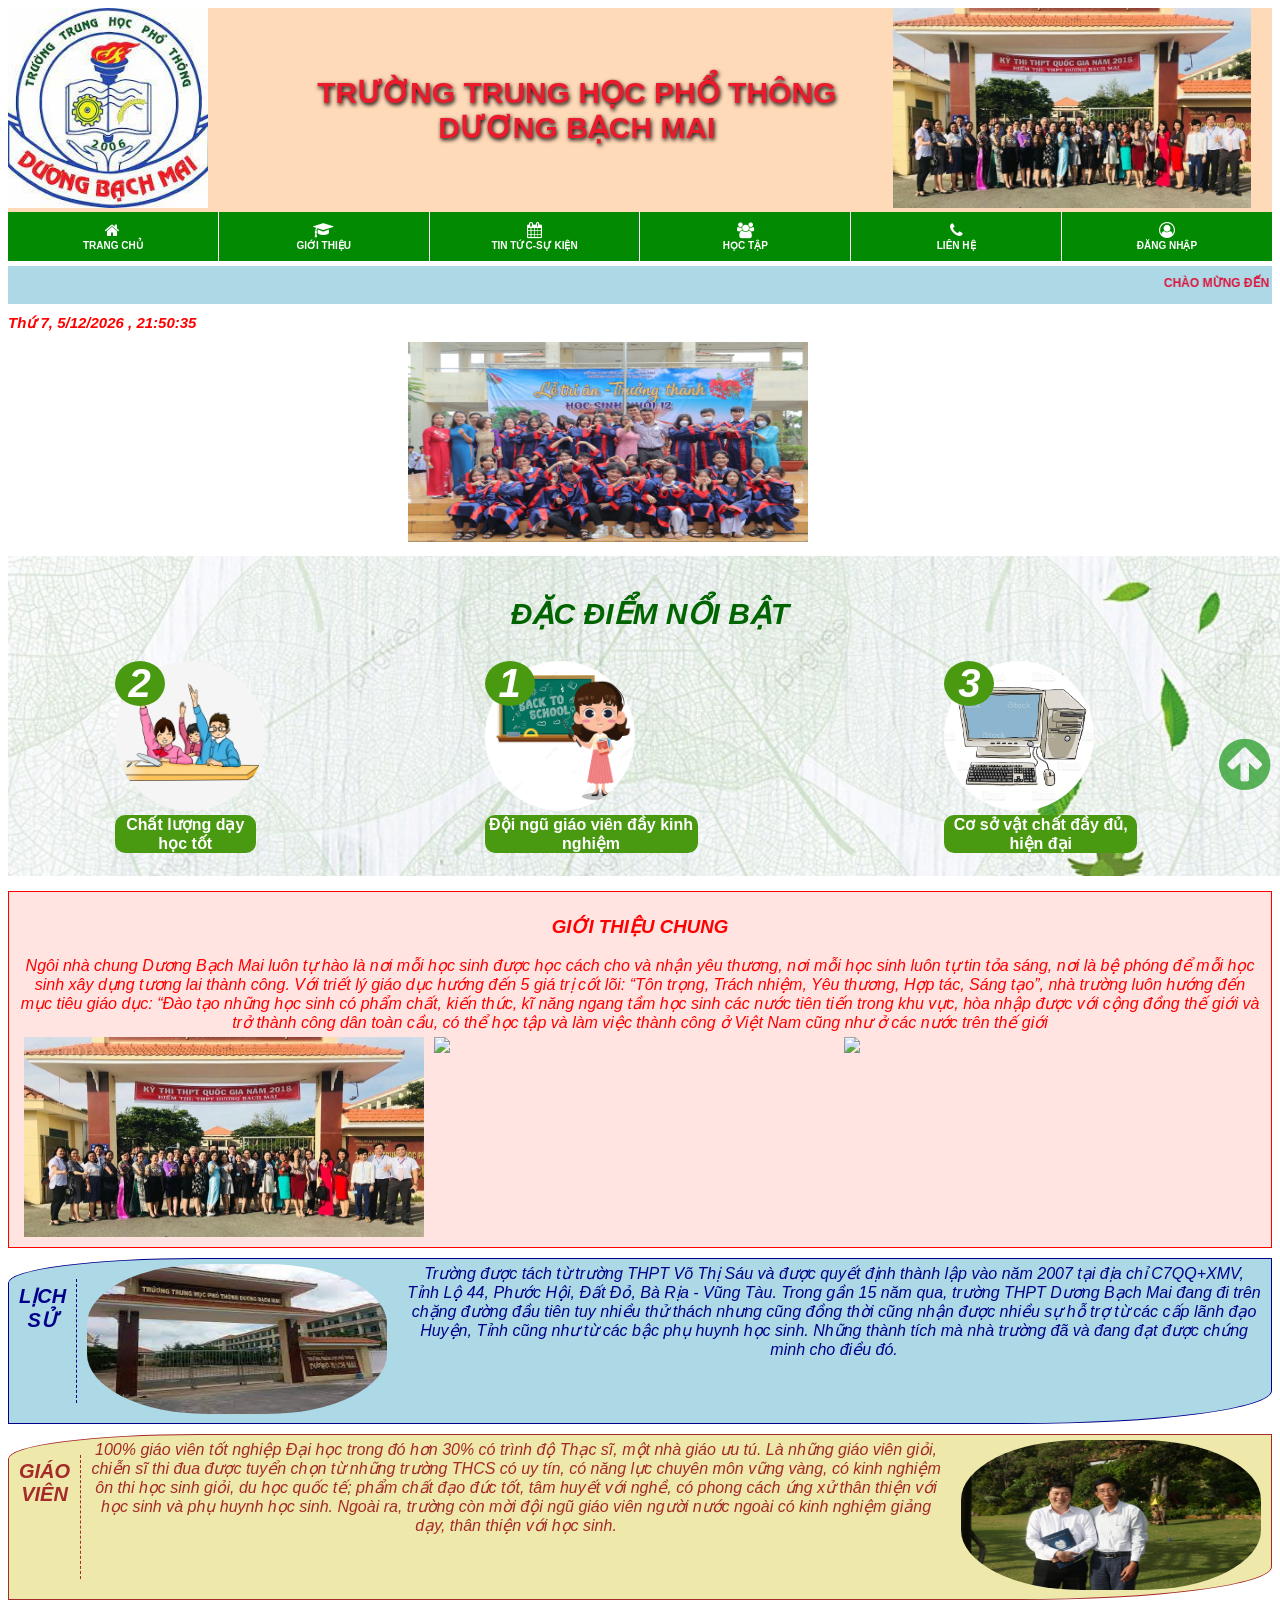
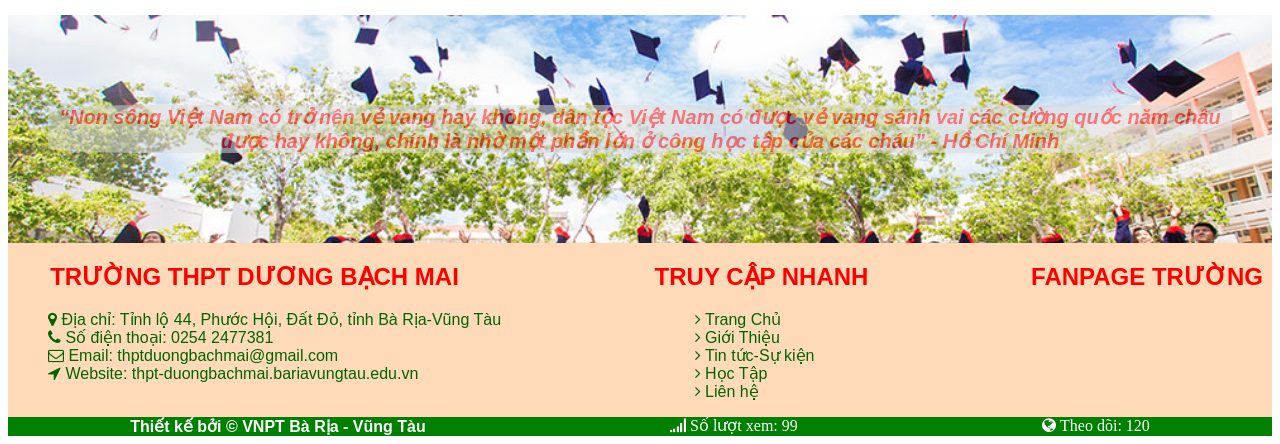
==== index.html @ 9c77b474 "gioithieu" ====
<!DOCTYPE html>
<html lang="en">
<head>
    <meta charset="UTF-8">
    <meta http-equiv="X-UA-Compatible" content="IE=edge">
    <meta name="viewport" content="width=device-width, initial-scale=1.0">
    <title>Giới thiệu - Trường THPT Dương Bạch Mai</title>
    <link rel="stylesheet" href="CSS/THPT_Gioithieu.css"/>
    <link href="Pictures/logo.jpeg" rel="shortcut icon" />
    <link rel="stylesheet" href="https://cdnjs.cloudflare.com/ajax/libs/font-awesome/4.7.0/css/font-awesome.min.css"/>
    <script src="https://cdnjs.cloudflare.com/ajax/libs/jquery/3.6.0/jquery.min.js"></script>
    <!--<script src="JS/jquery-3.6.0.min.js"></script>-->
    <script src="JS/THPT.js"></script>
</head>

<body>
        <div class="toTop">
            <div><i class="fa fa-arrow-circle-up"></i></div>
        </div>
    <header>
        <div class="container">
            <div class="logo"><img src="Pictures/logo.jpeg"/></div>
            <div class="tieude"><h1>TRƯỜNG TRUNG HỌC PHỔ THÔNG DƯƠNG BẠCH MAI</h1></div> 
            <div class="hinh"><img src="Pictures/hinh.jpeg"/></div>
        </div>
    </header>

    <nav>
        <ul class="menu">
            <li><a href="#">
                    <i class="fa fa-home"></i>
                    <span>TRANG CHỦ</span>
                </a>
             </li>

             <li class="sub">
                <a href="#gioithieu">
                    <i class="fa fa-mortar-board"></i>
                    <span>GIỚI THIỆU</span>
                </a>
                <ul class="menu subcontent">
                    <li><a href="#gioithieu">Giới thiệu chung</a></li>
                    <li><a href="#lichsu">Lịch sử</a></li>
                    <li><a href="#giaovien">Đội ngũ giáo viên</a></li>
                </ul>
             </li>

             <li class="sub">
                <a href="#">
                    <i class="fa fa-calendar"></i>
                    <span>TIN TỨC-SỰ KIỆN</span>
                </a>
                <ul class="menu subcontent">
                    <li><a href="#">Điểm chuẩn đại học</a></li>
                    <li><a href="#">Tuyển sinh lớp 10</a></li>
                    <li><a href="#">Cuộc thi</a></li>
                    <li class="sub"><a href="#">Khác</a></li>
                </ul>
             </li>
            
             <li class="sub">
                 <a href="#">
                    <i class="fa fa-group"></i>
                <span>HỌC TẬP</span>
                </a>
                <ul class="menu subcontent">
                    <li><a href="#">Thời khóa biểu lớp</a></li>
                    <li><a href="#">Tài liệu học tập</a></li>
                    <li><a href="#">Câu chuyện học đường</a></li>
                    <!--<li><a href="#khac">Khác</a></li>-->
                </ul>
             </li>

             <li><a href="#">
                <i class="fa fa-phone"></i>
                <span>LIÊN HỆ</span>
                </a>
             </li>

             <li><a href="#">
                <i class="fa fa-user-circle-o"></i>
                <span>ĐĂNG NHẬP</span>
                </a>
             </li>
        </ul>
</nav>

<article>
    <div class="act">
        <marquee direction="left"><h1>Chào mừng đến với trang thông tin điện tử trường THPT Dương Bạch Mai</h1></marquee>
    </div> 
    <div id="time" class="Time"></div>
</article>

</body>
    <div class="slideshow">
        <img id="slide" onmouseover="ChuyenAnh()" src="Pictures/hinh.jpeg">
    </div>

<section>
    <section>
        <div class="reviews">
            <h1>Đặc điểm nổi bật</h1>
            <div class="review">
                <div>
                    <div class="xephang">2</div> 
                    <img src="Pictures/study.jpg" alt="dbm"/>
                    <div class="items">Chất lượng dạy học tốt</div>
                </div>

                <div>
                    <div class="xephang">1</div>
                    <img src="Pictures/teacher.jpg" alt="dbm"/>
                    <div class="items">Đội ngũ giáo viên đầy kinh nghiệm</div>
                </div>
               

                <div>
                    <div class="xephang">3</div>
                    <img src="Pictures/computer.jpg" alt="dbm"/>
                    <div class="items">Cơ sở vật chất đầy đủ, hiện đại</div>
                </div>
            </div>
        </div>
    </section>
    
    <section class="gioithieuchung">
        
        <div class="gioithieu">
            <h1 id="gioithieu">GIỚI THIỆU CHUNG</h1>
            <div>Ngôi nhà chung Dương Bạch Mai luôn tự hào là nơi mỗi học sinh được học cách cho và nhận yêu thương, nơi mỗi học sinh luôn tự tin tỏa sáng, nơi là bệ phóng để mỗi học sinh xây dựng tương lai thành công. Với triết lý giáo dục hướng đến 5 giá trị cốt lõi: “Tôn trọng, Trách nhiệm, Yêu thương, Hợp tác, Sáng tạo”, nhà trường luôn hướng đến mục tiêu giáo dục: “Đào tạo những học sinh có phẩm chất, kiến thức, kĩ năng ngang tầm học sinh các nước tiên tiến trong khu vực, hòa nhập được với cộng đồng thế giới và trở thành công dân toàn cầu, có thể học tập và làm việc thành công ở Việt Nam cũng như ở các nước trên thế giới</div>
            <div>
                <img src="Pictures/hinh.jpeg"/>
                <img src="Pictures/gioithieu1.jpg"/>
                <img src="Pictures/school.jpg"/>
            </div>
        </div>
        
        <div class="lichsu">
            <h1 id="lichsu">LỊCH SỬ</h1>
            <div><img src="Pictures/truong.jpeg"/></div>
            <div>Trường được tách từ trường THPT Võ Thị Sáu và được quyết định thành lập vào năm 2007 tại địa chỉ C7QQ+XMV, Tỉnh Lộ 44, Phước Hội, Đất Đỏ, Bà Rịa - Vũng Tàu. Trong gần 15 năm qua, trường THPT Dương Bạch Mai đang đi trên chặng đường đầu tiên tuy nhiều thử thách nhưng cũng đồng thời cũng nhận được nhiều sự hỗ trợ từ các cấp lãnh đạo Huyện, Tỉnh cũng như từ các bậc phụ huynh học sinh. Những thành tích mà nhà trường đã và đang đạt được chứng minh cho điều đó. </div>
        </div>
    
        <div class="giaovien">
            <h1 id="giaovien">GIÁO VIÊN</h1>
            <div>100% giáo viên tốt nghiệp Đại học trong đó hơn 30% có trình độ Thạc sĩ, một nhà giáo ưu tú. Là những giáo viên giỏi, chiễn sĩ thi đua được tuyển chọn từ những trường THCS có uy tín, có năng lực chuyên môn vững vàng, có kinh nghiệm ôn thi học sinh giỏi, du học quốc tế; phẩm chất đạo đức tốt, tâm huyết với nghề, có phong cách ứng xử thân thiện với học sinh và phụ huynh học sinh. Ngoài ra, trường còn mời đội ngũ giáo viên người nước ngoài có kinh nghiệm giảng dạy, thân thiện với học sinh.</div>
            <div><img src="Pictures/giaovien.jpg"/></div>
        </div>
    </section> 

</section>

<footer>
    <div class="caunoi">
        <div class="p"> “Non sông Việt Nam có trở nên vẻ vang hay không, dân tộc Việt Nam có được vẻ vang sánh vai các cường quốc năm châu được hay không, chính là nhờ một phần lớn ở công học tập của các cháu” - Hồ Chí Minh</div>
    </div>

    <div class="foot">
        <div class="foot1">
            <h2>Trường THPT Dương Bạch Mai</h2>
            <ul class="menu1">
                <li><i class="fa fa-map-marker"><span> Địa chỉ: Tỉnh lộ 44, Phước Hội, Đất Đỏ, tỉnh Bà Rịa-Vũng Tàu</span></i></li>
                <li><i class="fa fa-phone"><span> Số điện thoại: 0254 2477381</span></i></li>
                <li><a href="mailto: thptduongbachmai@gmail.com?subject=Phản hồi&body=Trân trọng!"><i class="fa fa-envelope-o"><span> Email: thptduongbachmai@gmail.com</span></i></a></li>
                <li><a href="#"><i class="fa fa-location-arrow"><span> Website: thpt-duongbachmai.bariavungtau.edu.vn</span></i></a></li><!--thay cái này = trang web của mình-->
            </ul>
        </div>

        <div class="foot2">
            <h2> Truy cập nhanh</h2>
            <ul class="menu1">
                <li><a href="#"><i class="fa fa-angle-right"><span> Trang Chủ</span></i></a></li>
                <li><a href="#"><i class="fa fa-angle-right"><span> Giới Thiệu</span> </i></a></li>
                <li><a href="#"><i class="fa fa-angle-right"><span> Tin tức-Sự kiện</span></i></a></li>
                <li><a href="#"><i class="fa fa-angle-right"><span> Học Tập</span> </i></a></li>
                <li><a href="#"><i class="fa fa-angle-right"><span> Liên hệ</span> </i></a></li>
            </ul>
        </div>

        <div class="foot3">
            <h2>FANPAGE TRƯỜNG</h2>
            <div>
                <iframe src="https://www.facebook.com/plugins/page.php?href=https%3A%2F%2Fwww.facebook.com%2F%25C4%2590o%25C3%25A0n-tr%25C6%25B0%25E1%25BB%259Dng-THPT-D%25C6%25B0%25C6%25A1ng-B%25E1%25BA%25A1ch-Mai-%25C4%2590%25E1%25BA%25A5t-%25C4%2590%25E1%25BB%258F-250727749113002&tabs=time&width=200&height=80&small_header=false&adapt_container_width=true&hide_cover=false&show_facepile=true&appId" width="250px" height="100px" style="border:none;overflow:hidden" scrolling="no" frameborder="0" allowfullscreen="true" allow="autoplay; clipboard-write; encrypted-media; picture-in-picture; web-share"></iframe>
            </div>
        </div>
    </div>
    <div class="foot4">
        <ul class="menu2">
            <li>Thiết kế bởi &copy; VNPT Bà Rịa - Vũng Tàu</li>
            <li><i class="fa fa-signal"> Số lượt xem: 99</i></li>
            <li><i class="fa fa-globe"> Theo dõi: 120</i></li>
        </ul>
    </div>
    
</footer>

</body>
</html>
---- CSS/THPT_Gioithieu.css ----
*{
    font-family:Arial, Helvetica, sans-serif;
}

header{
    background-color:peachpuff;
    width:100%;
}

img{
    max-width:400px;
    max-height:200px
}

.logo{
    width:20%;
}
.tieude{
    width:50%;
}
.hinh{
    width:30%;
}

div.container h1{
    font-size:30px;
    color:rgb(235, 27, 44);
    text-shadow:1px 2px 4px black;
    text-align: center;
}

div.container
{
    display: flex;
    align-items: center;
   
}

nav> ul.menu{
    display:flex;
}

nav{
  background-color:rgb(2, 139, 2);
  margin-bottom:5px;
}
ul.menu{
    list-style-type: none;
    align-items: center;
    margin:0;
    padding:0;
}

nav>ul.menu >li{
    text-align: center;
    width:16.6%;
    border-right: 1px solid white;
    position: relative;
}

nav>ul.menu >li:last-child {
  border: none;
}

ul.menu>li>a{
    display:block;
    text-decoration: none;
    color:white;
    padding:10px;  
}

ul.menu>li>a>img{
    width:20px;
}
ul.menu>li>a>span{
    display:block;
    font-weight: bold;
    font-size: 10px;
}

nav>ul.menu>li>a:hover{
    text-decoration: none;
    background-color:rgb(235, 27, 44);
    color:yellow;
}

input[type=text] {
    background-color: white;
    color: black;
    outline:none;
    box-sizing: border-box;
  }

  input[type=text]:focus {
    width: 75%;
  }

/*div> button img{
    width:10px;
   }
*/

.subcontent{
    display: none;
    background-color:rgb(6, 153, 6);
    width:70%;
    z-index: 999;
    font-size:10px ;
    font-weight: bold;
}

.subcontent::after{
     content:" ";
     border-width: 10px;
     border-style:solid;
     border-color: transparent transparent rgb(6, 153, 6) transparent;
     position:absolute;
     bottom:100%;
     left:30%;
}

.sub:hover .subcontent{
    display: block;
    position:absolute;
} 

ul.subcontent>li>a:hover{
    background-color: yellow;
    color:blue;
}

div.act h1{
    font-size: 12px;
}
div.act{
    color:crimson;
    background-color: lightblue;
    font-weight: bold;
    text-transform: uppercase;
    margin-bottom: 10px;
}

.slideshow {
    width: 1000px;
    margin:10px 400px 10px 400px;
  }

  div.slideshow>img{
    width:1000px;
  }

  .Time{
    font-size: 15px;
    font-style: italic;
    font-weight: bold;
    color:red;
  }

  .gioithieuchung{
    display:flex;
    flex-wrap: wrap;
    margin-bottom: 10px;
    font-style: italic;
    font-size: 16px;
    text-align: center;
    font-weight: 500;
}

.gioithieuchung>div{
    width:100%;
    margin: 5px 0;
}

.gioithieu{
    background-color:mistyrose;
    padding:5px 10px;
    border: 1px solid red;
    color:red;
}

div.gioithieu>div:last-child{
    width:100%;
    display: flex;
}

div.gioithieu>div img{
    width:100%;
    margin:5px 5px;
}


.lichsu, .giaovien{
    display: flex;
    border-top-left-radius: 15%;
    border-bottom-right-radius: 20%;
}

.lichsu>div img{
    width:300px;
    height:150px;
    border-radius: 40%;
}

div.lichsu{
    background-color: lightblue;
    border: 1px solid darkblue;
    color:darkblue;
}

div.lichsu>h1{
    font-size: 20px;
    padding:5px 10px;
    text-align: center;
    font-weight: bold;
    border-right: 1px dashed darkblue;
}

div.lichsu>div{
    padding:5px 10px;
}

.giaovien>div img{
    width:300px;
    height:150px;
    border-radius: 40%;
}

div.giaovien{
    background-color:palegoldenrod;
    border: 1px solid brown;
    color:brown;
}

div.giaovien>h1{
    font-size: 20px;
    padding:5px 10px;
    text-align: center;
    font-weight: bold;
    border-right: 1px dashed brown;
}

div.giaovien>div{
    padding:5px 10px;
}

div.reviews> h1{
    color:darkgreen;
    font-style: italic;
    font-weight: bold;
    font-size: 30px;
    text-align: center;
    text-transform: uppercase;
}

div.reviews{
    width:100%;
    height:300px;
    background-image: url(../Pictures/green.jpg);
    background-repeat: no-repeat;
    background-position: top;
    background-size: cover;
    padding:10px;
    margin-bottom: 10px;
}

div.review{
    display:flex;
    align-items: center;
    justify-content:space-around;
}

div.review>div>img{
    width:150px;
    border-radius: 50%;
}

div.items{
    background-color: rgb(74, 154, 17);
    width:80%;
    border-radius: 10px;
    text-align: center;
    color: white;
    font-weight: bold;
}

div.xephang{
    width:50px;
    text-align: center;
    position: absolute;
    color:white;
    font-style: italic;
    font-weight: bold;
    font-size: 40px;
    background-color:rgb(74, 154, 17);
    border-radius: 50%;
}

.foot{
    background-color:peachpuff;
    display:flex;
    justify-content:space-between;
}

div.foot h2{
    color:red;
    font-weight: bold;
    text-transform: uppercase;
    text-align: center;
}

div.caunoi{
    background-image: url(../Pictures/totnghiep2.jpg);
    background-repeat: no-repeat;
    background-size:cover;
    margin: 0;
    padding:90px 40px;
}

div.p{
    background-color: gainsboro;
    opacity: 0.5;
    width:100%;
    font-size: 20px;
    font-style:italic;
    font-weight:bold;
    text-align: center;
    color:red;
    border-radius: 10%;
}

ul.menu1{
    list-style-type: none;
    align-items: center; 
    color: darkgreen;
}

ul.menu1>li>a{
    text-decoration: none;
    color:darkgreen;
}

ul.menu1>li>a:hover{
    color:blue;
}

.foot4{
    background-color:green;
    color: white; 
}

ul.menu2{
    list-style-type: none;
    display:flex;
    justify-content:space-around;
    padding:0;
    margin:0;
}

ul.menu2>li:first-child{
    font-weight: bold;
}

/* Định dạng nút mũi tên */
.toTop {
    display:none; 
    bottom: 100px; 
    right: 10px; 
    cursor: pointer;  
    position: fixed; 
    z-index: 1000;
    font-size: 60px;
    color:rgb(2, 139, 2);
}
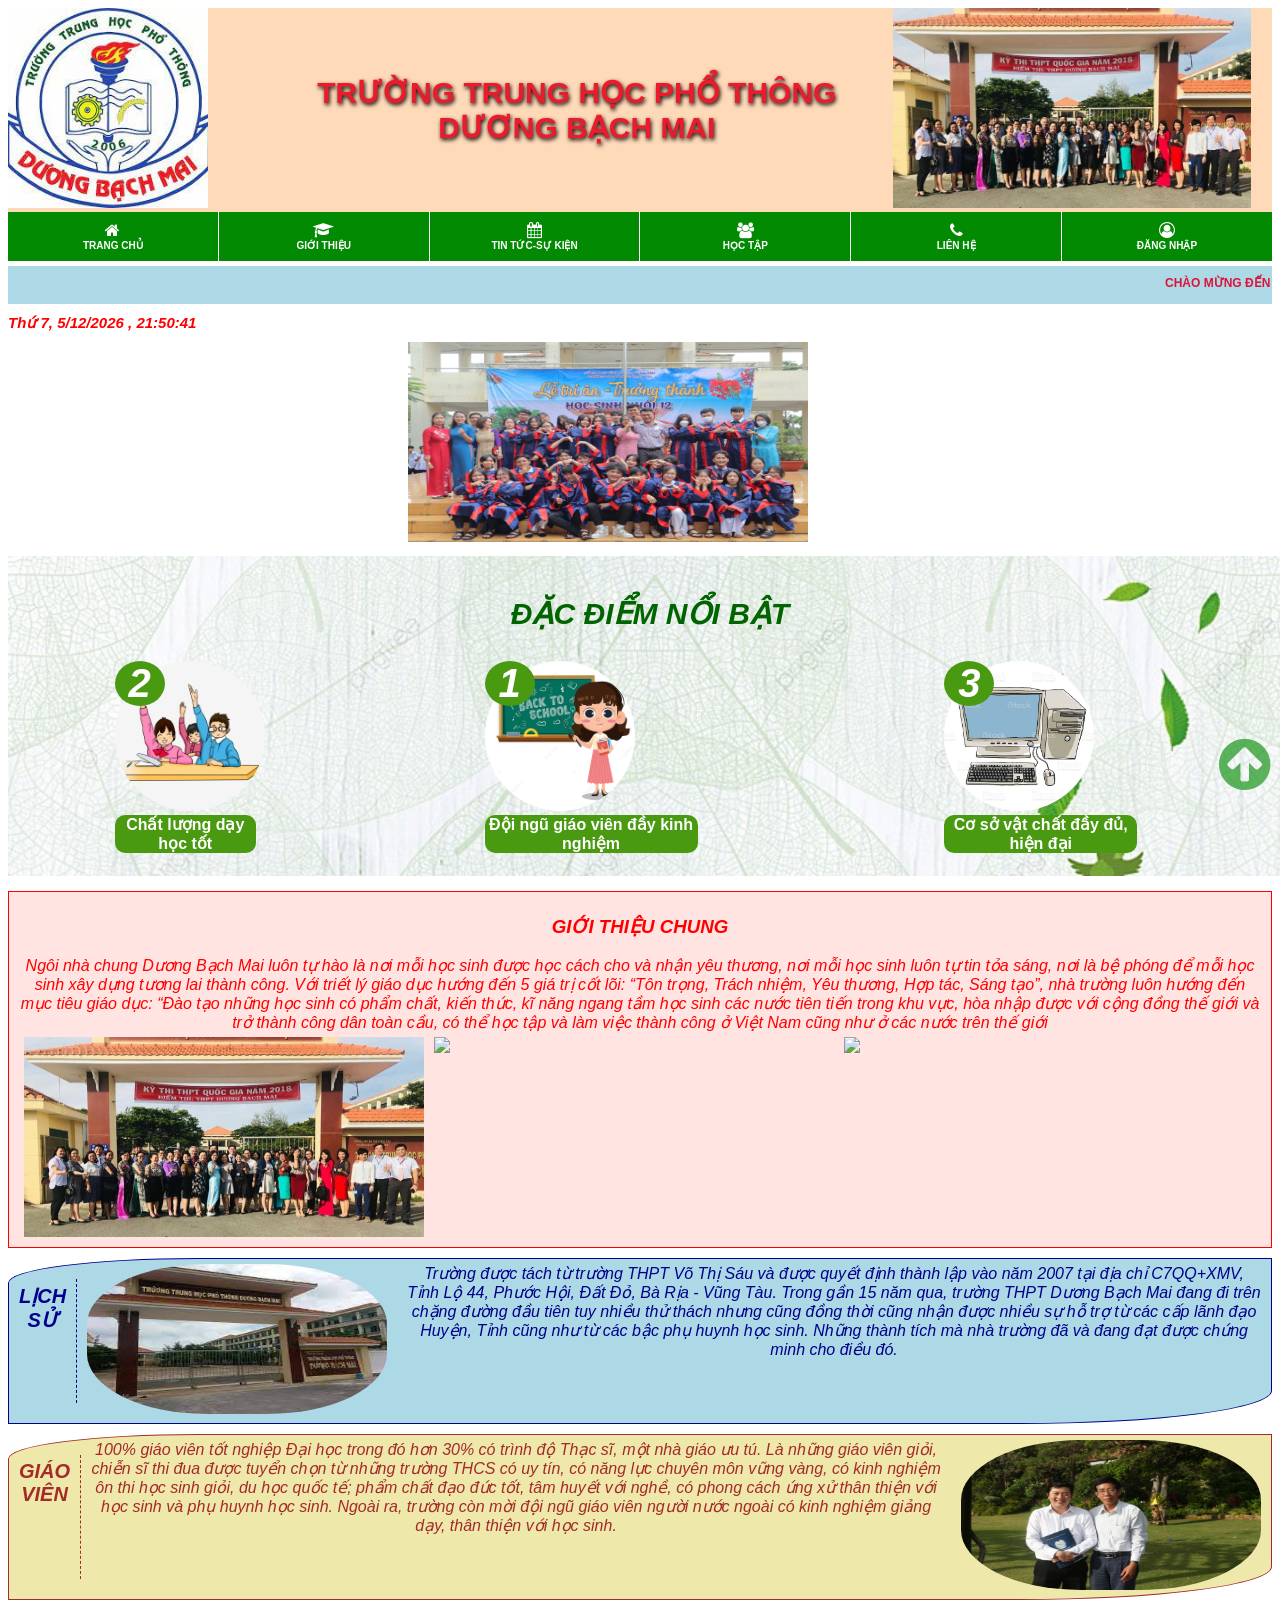
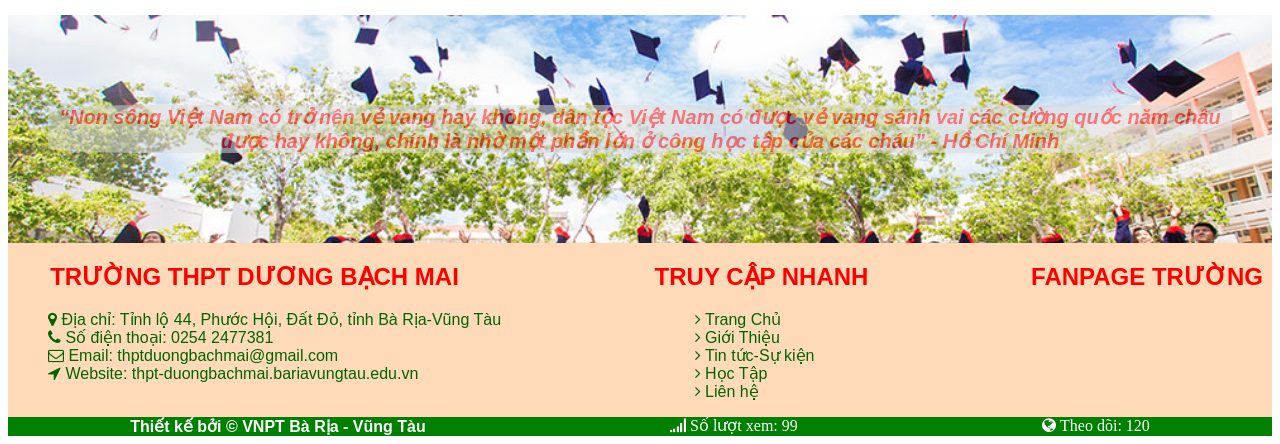
==== commit e2ce036f: "upload" ====
--- a/index.html
+++ b/index.html
@@ -34,7 +34,7 @@
              </li>
 
              <li class="sub">
-                <a href="#gioithieu">
+                <a href="https://nhanbuimy.github.io/THPT_gioithieu.github.io/">
                     <i class="fa fa-mortar-board"></i>
                     <span>GIỚI THIỆU</span>
                 </a>
@@ -46,7 +46,7 @@
              </li>
 
              <li class="sub">
-                <a href="#">
+                <a href="https://nhanbuimy.github.io/THPT_tintuc.github.io/">
                     <i class="fa fa-calendar"></i>
                     <span>TIN TỨC-SỰ KIỆN</span>
                 </a>
@@ -59,7 +59,7 @@
              </li>
             
              <li class="sub">
-                 <a href="#">
+                 <a href="https://nhanbuimy.github.io/THPT_hoctap.github.io/">
                     <i class="fa fa-group"></i>
                 <span>HỌC TẬP</span>
                 </a>
@@ -71,7 +71,7 @@
                 </ul>
              </li>
 
-             <li><a href="#">
+             <li><a href="https://nhanbuimy.github.io/THPT_lienhe.github.io/">
                 <i class="fa fa-phone"></i>
                 <span>LIÊN HỆ</span>
                 </a>
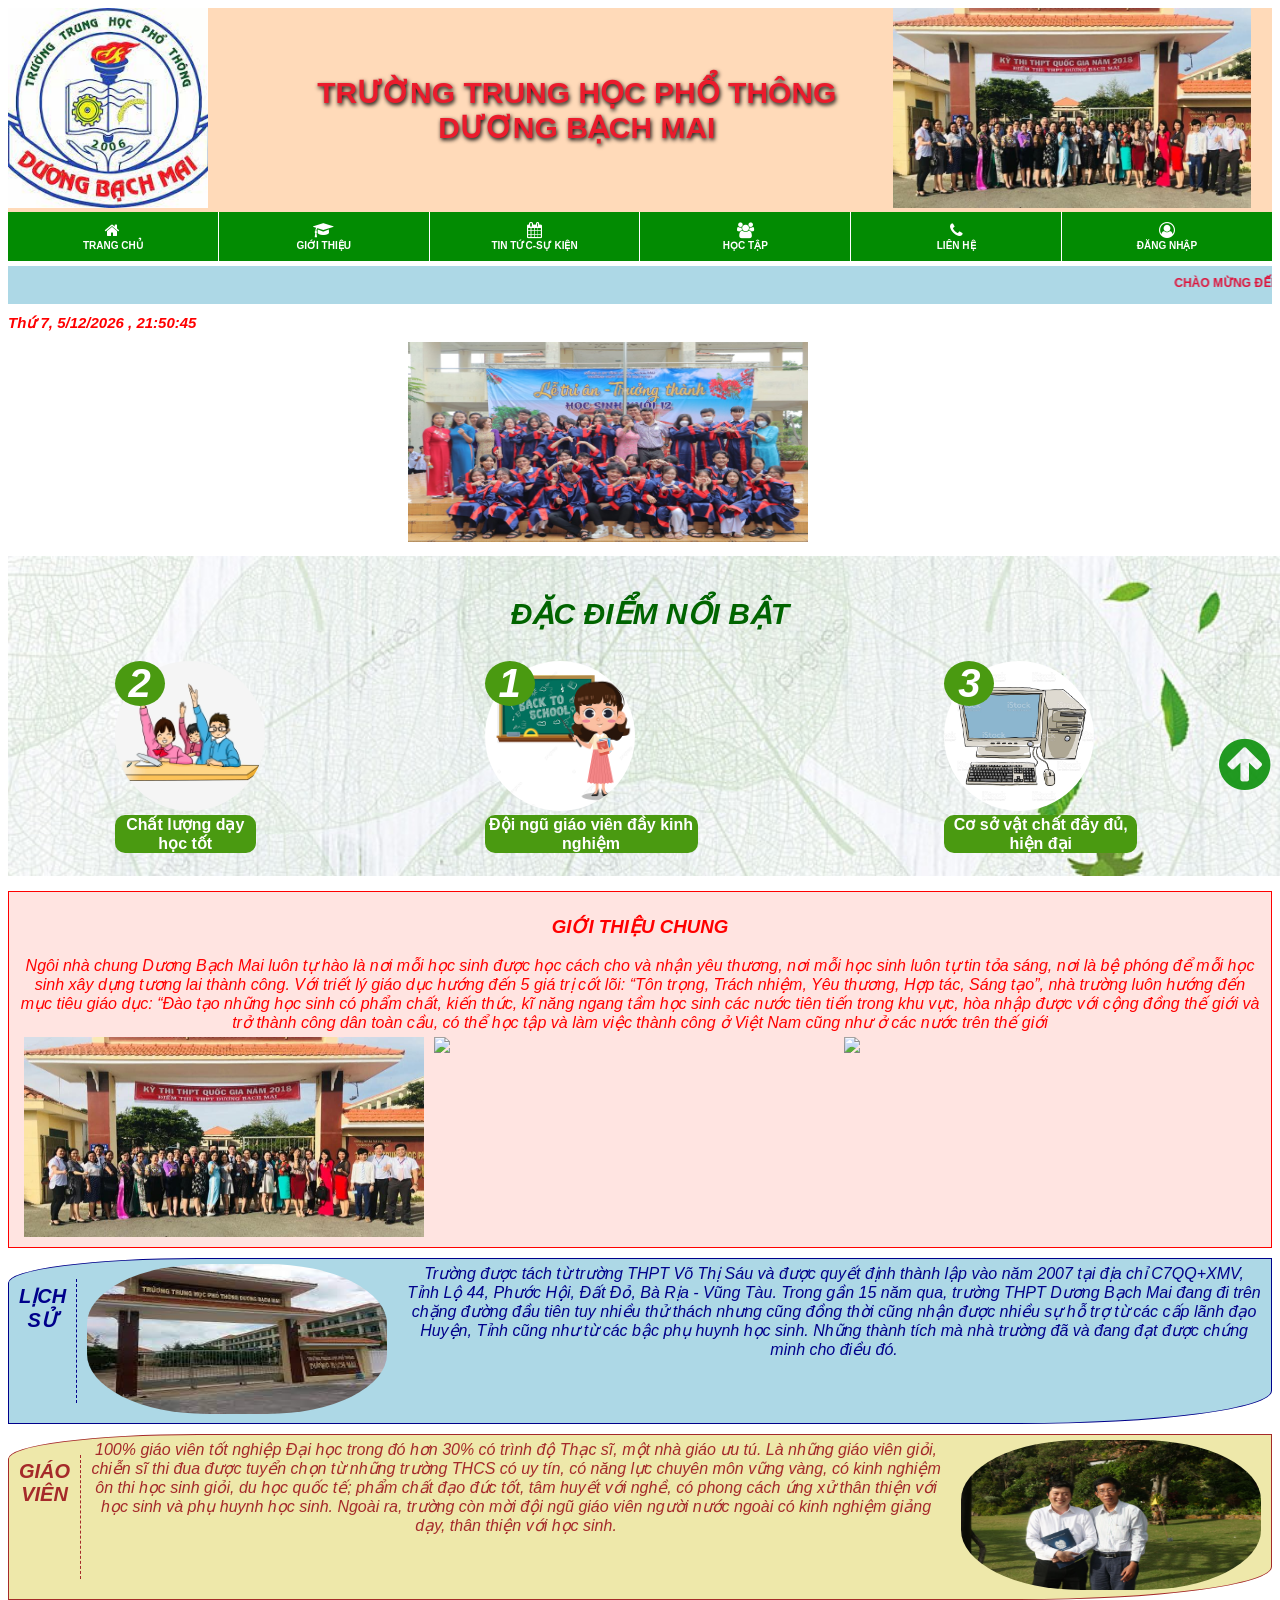
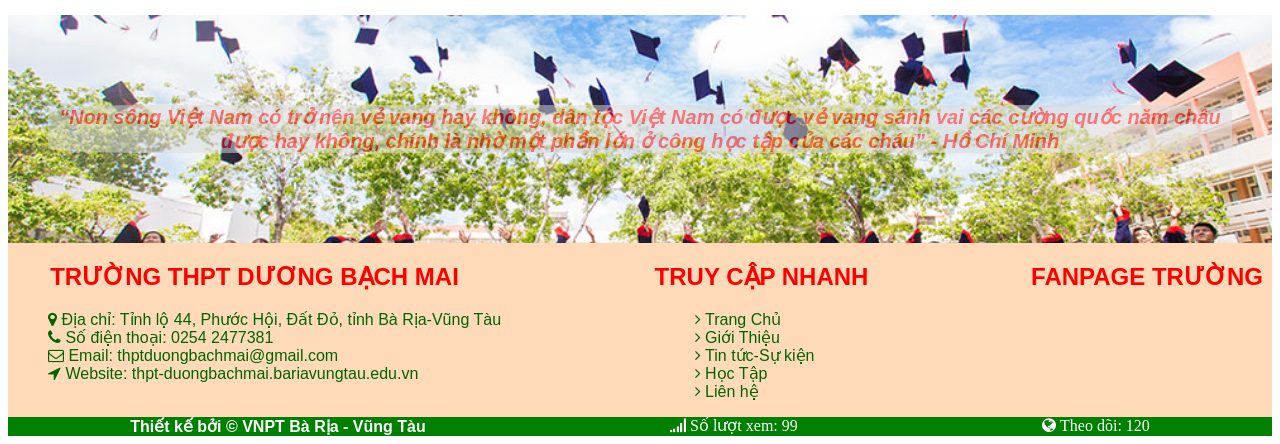
==== commit a086e70b: "loading" ====
--- a/index.html
+++ b/index.html
@@ -71,7 +71,7 @@
                 </ul>
              </li>
 
-             <li><a href="https://nhanbuimy.github.io/THPT_lienhe.github.io/">
+             <li><a href="https://nhanbuimy.github.io/THPT_lienhe_lan2.github.io/">
                 <i class="fa fa-phone"></i>
                 <span>LIÊN HỆ</span>
                 </a>
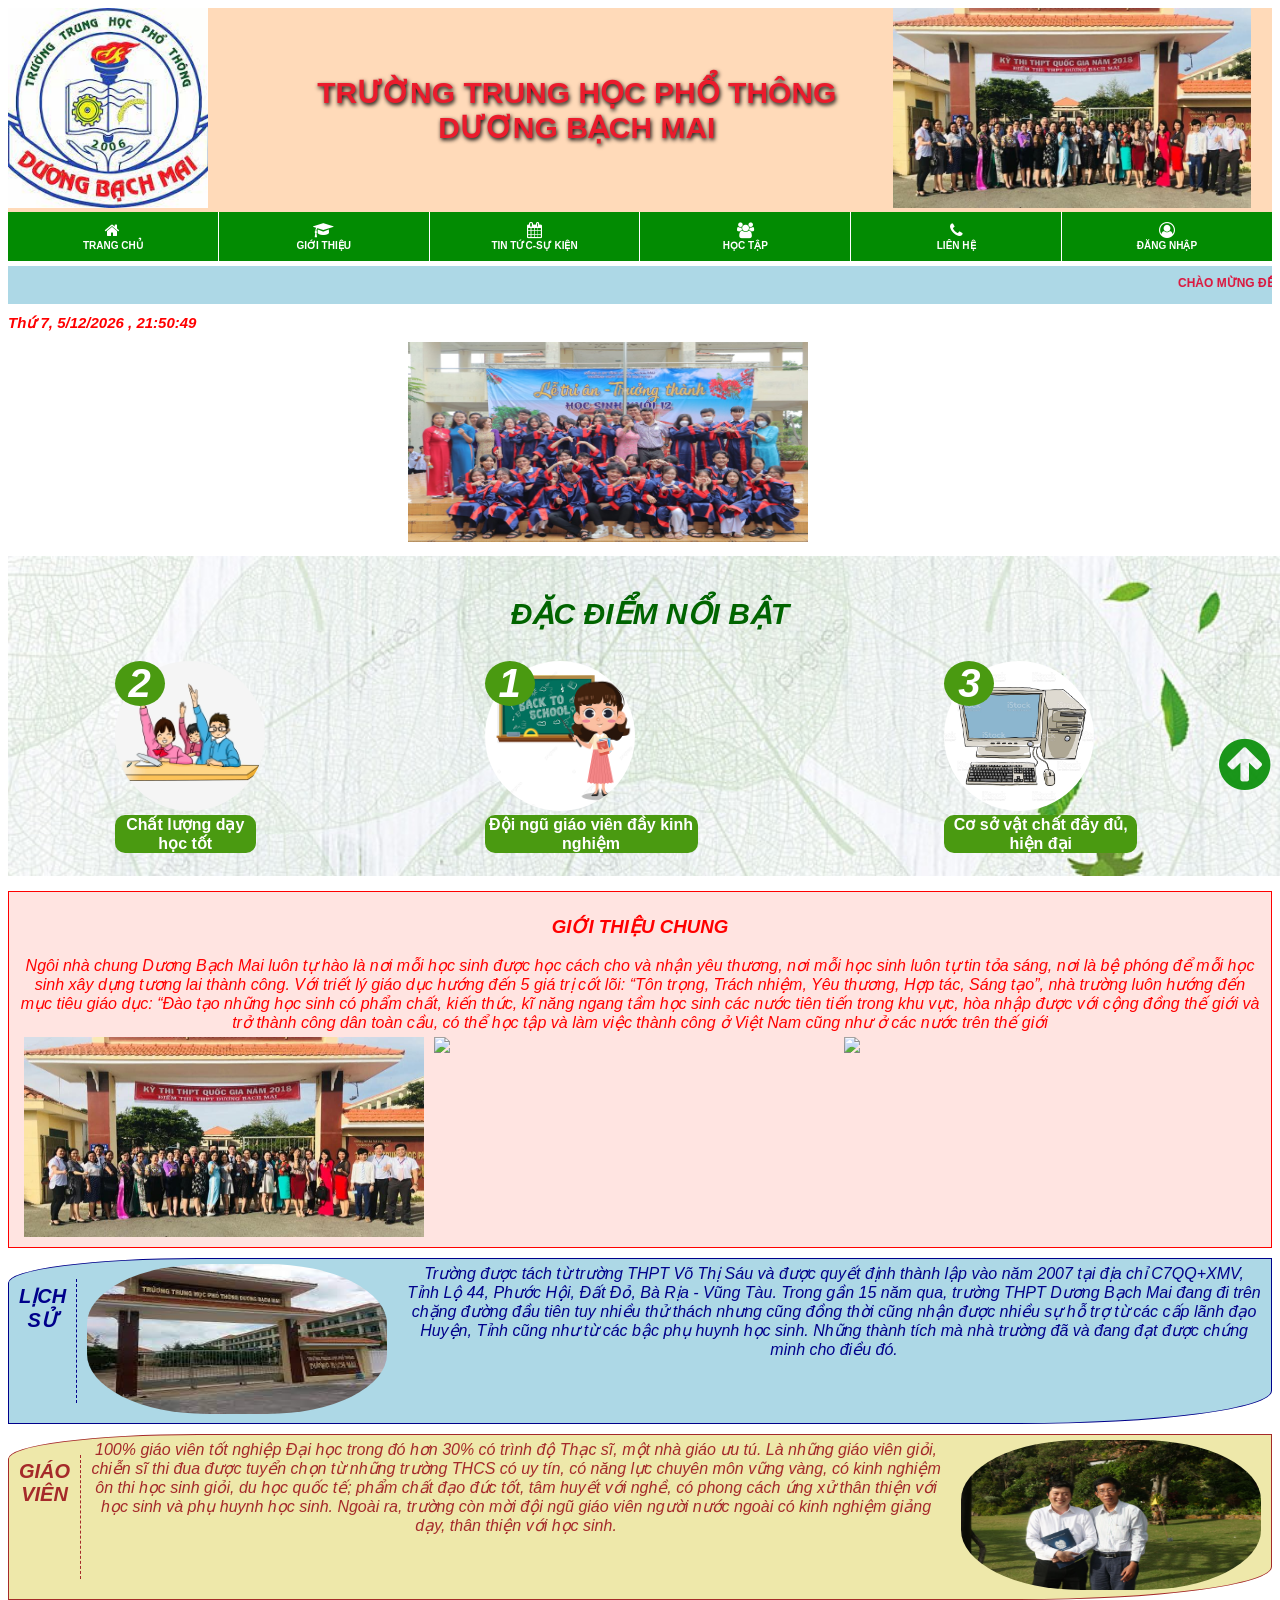
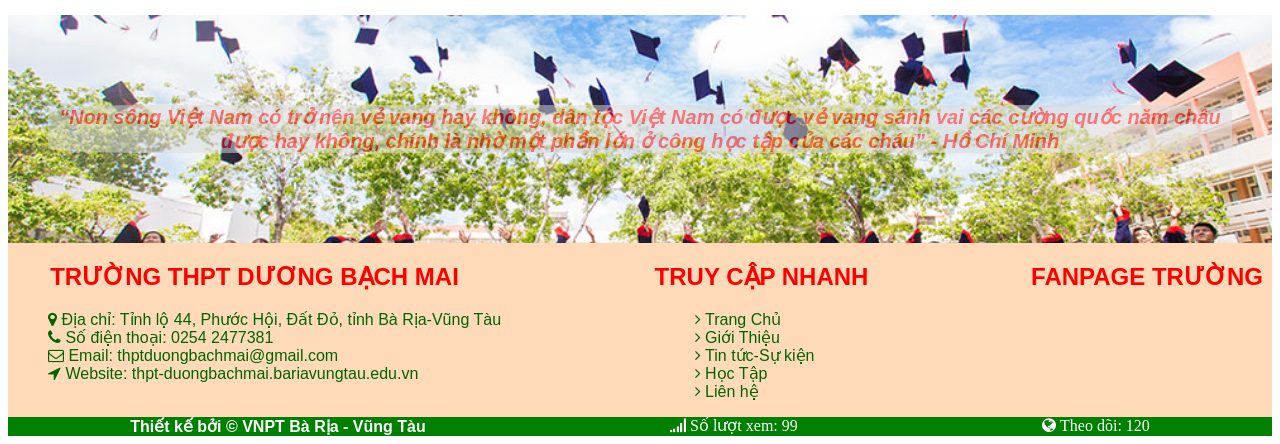
==== commit 195821bc: "uplen" ====
--- a/index.html
+++ b/index.html
@@ -27,14 +27,14 @@
 
     <nav>
         <ul class="menu">
-            <li><a href="#">
+            <li><a href="https://nhanbuimy.github.io/THPT_trangchu.github.io/" title="Trang chủ">
                     <i class="fa fa-home"></i>
                     <span>TRANG CHỦ</span>
                 </a>
              </li>
 
              <li class="sub">
-                <a href="https://nhanbuimy.github.io/THPT_gioithieu.github.io/">
+                <a href="https://nhanbuimy.github.io/THPT_gioithieu.github.io/" title="Giới thiệu">
                     <i class="fa fa-mortar-board"></i>
                     <span>GIỚI THIỆU</span>
                 </a>
@@ -46,7 +46,7 @@
              </li>
 
              <li class="sub">
-                <a href="https://nhanbuimy.github.io/THPT_tintuc.github.io/">
+                <a href="https://nhanbuimy.github.io/THPT_tintuc.github.io/" title="Tin tức-sự kiện">
                     <i class="fa fa-calendar"></i>
                     <span>TIN TỨC-SỰ KIỆN</span>
                 </a>
@@ -59,7 +59,7 @@
              </li>
             
              <li class="sub">
-                 <a href="https://nhanbuimy.github.io/THPT_hoctap.github.io/">
+                 <a href="https://nhanbuimy.github.io/THPT_hoctap.github.io/" title="Học tập">
                     <i class="fa fa-group"></i>
                 <span>HỌC TẬP</span>
                 </a>
@@ -71,13 +71,13 @@
                 </ul>
              </li>
 
-             <li><a href="https://nhanbuimy.github.io/THPT_lienhe_lan2.github.io/">
+             <li><a href="https://nhanbuimy.github.io/THPT_lienhe.github.io/" title="Liên hệ">
                 <i class="fa fa-phone"></i>
                 <span>LIÊN HỆ</span>
                 </a>
              </li>
 
-             <li><a href="#">
+             <li><a href="#" title="Đăng nhập">
                 <i class="fa fa-user-circle-o"></i>
                 <span>ĐĂNG NHẬP</span>
                 </a>
@@ -170,11 +170,11 @@
         <div class="foot2">
             <h2> Truy cập nhanh</h2>
             <ul class="menu1">
-                <li><a href="#"><i class="fa fa-angle-right"><span> Trang Chủ</span></i></a></li>
-                <li><a href="#"><i class="fa fa-angle-right"><span> Giới Thiệu</span> </i></a></li>
-                <li><a href="#"><i class="fa fa-angle-right"><span> Tin tức-Sự kiện</span></i></a></li>
-                <li><a href="#"><i class="fa fa-angle-right"><span> Học Tập</span> </i></a></li>
-                <li><a href="#"><i class="fa fa-angle-right"><span> Liên hệ</span> </i></a></li>
+                <li><a href="https://nhanbuimy.github.io/THPT_trangchu.github.io/"><i class="fa fa-angle-right"><span> Trang Chủ</span></i></a></li>
+                <li><a href="https://nhanbuimy.github.io/THPT_gioithieu.github.io/"><i class="fa fa-angle-right"><span> Giới Thiệu</span> </i></a></li>
+                <li><a href="https://nhanbuimy.github.io/THPT_tintuc.github.io/"><i class="fa fa-angle-right"><span> Tin tức-Sự kiện</span></i></a></li>
+                <li><a href="https://nhanbuimy.github.io/THPT_hoctap.github.io/"><i class="fa fa-angle-right"><span> Học Tập</span> </i></a></li>
+                <li><a href="https://nhanbuimy.github.io/THPT_lienhe.github.io/"><i class="fa fa-angle-right"><span> Liên hệ</span> </i></a></li>
             </ul>
         </div>
 
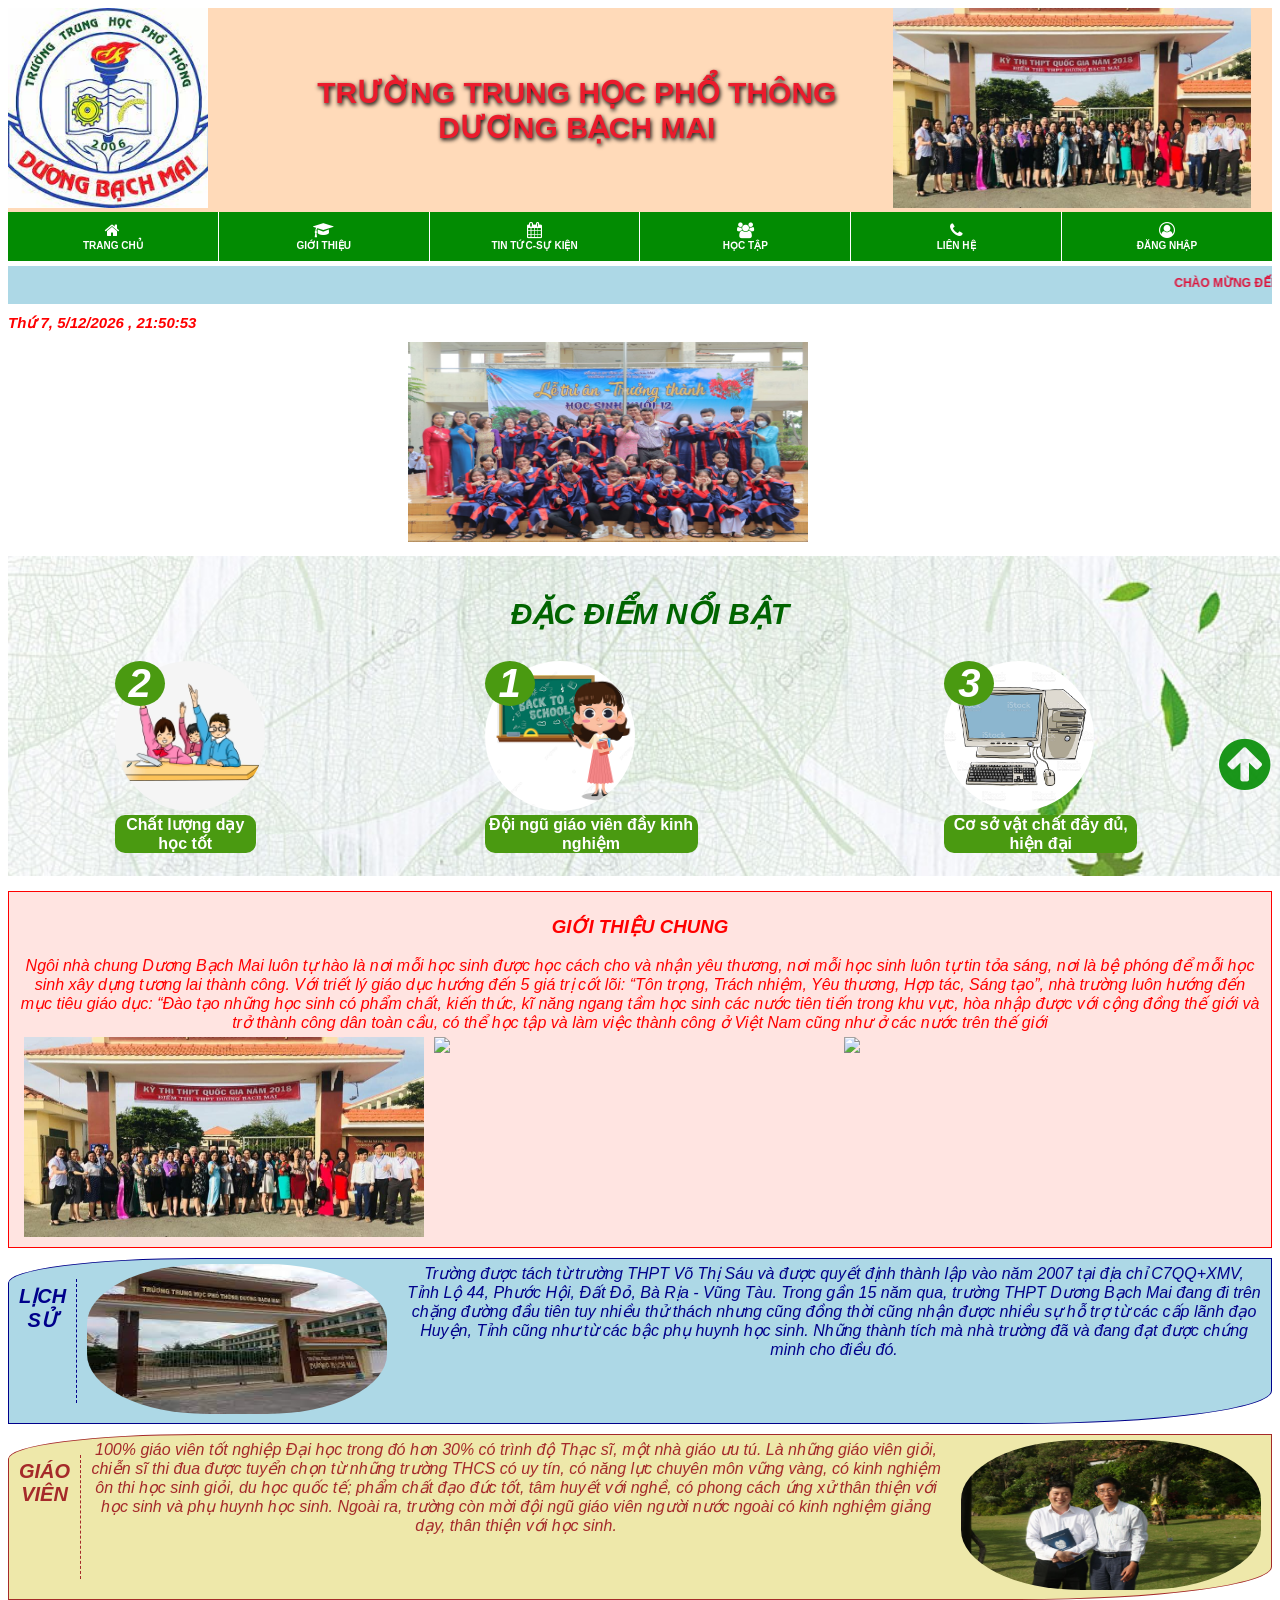
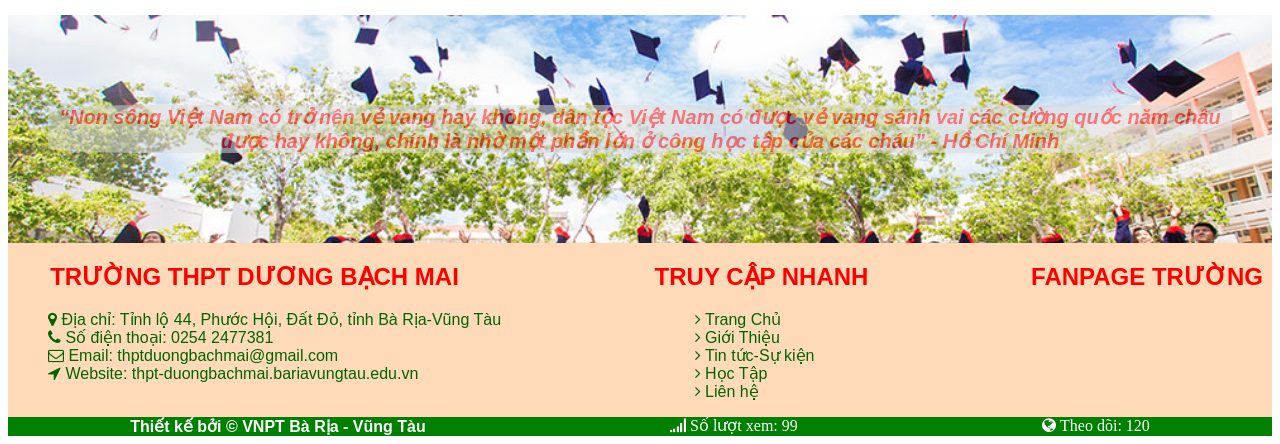
==== commit 58f1e0b6: "upp" ====
--- a/index.html
+++ b/index.html
@@ -51,10 +51,10 @@
                     <span>TIN TỨC-SỰ KIỆN</span>
                 </a>
                 <ul class="menu subcontent">
-                    <li><a href="#">Điểm chuẩn đại học</a></li>
-                    <li><a href="#">Tuyển sinh lớp 10</a></li>
-                    <li><a href="#">Cuộc thi</a></li>
-                    <li class="sub"><a href="#">Khác</a></li>
+                    <li><a href="https://nhanbuimy.github.io/THPT_tintuc.github.io/#diemchuandaihoc">Điểm chuẩn đại học</a></li>
+                    <li><a href="https://nhanbuimy.github.io/THPT_tintuc.github.io/#tuyensinhlop10">Tuyển sinh lớp 10</a></li>
+                    <li><a href="https://nhanbuimy.github.io/THPT_tintuc.github.io/#cuocthi-khac">Cuộc thi</a></li>
+                    <li class="sub"><a href="https://nhanbuimy.github.io/THPT_tintuc.github.io/#cuocthi-khac">Khác</a></li>
                 </ul>
              </li>
             
@@ -64,9 +64,9 @@
                 <span>HỌC TẬP</span>
                 </a>
                 <ul class="menu subcontent">
-                    <li><a href="#">Thời khóa biểu lớp</a></li>
-                    <li><a href="#">Tài liệu học tập</a></li>
-                    <li><a href="#">Câu chuyện học đường</a></li>
+                    <li><a href="https://nhanbuimy.github.io/THPT_hoctap.github.io/#thoikhoabieu">Thời khóa biểu lớp</a></li>
+                    <li><a href="https://nhanbuimy.github.io/THPT_hoctap.github.io/#tailieu">Tài liệu học tập</a></li>
+                    <li><a href="https://nhanbuimy.github.io/THPT_hoctap.github.io/#hocduong">Câu chuyện học đường</a></li>
                     <!--<li><a href="#khac">Khác</a></li>-->
                 </ul>
              </li>
@@ -77,7 +77,7 @@
                 </a>
              </li>
 
-             <li><a href="#" title="Đăng nhập">
+             <li><a href="https://nhanbuimy.github.io/THPT_dangnhap.github.io/" title="Đăng nhập">
                 <i class="fa fa-user-circle-o"></i>
                 <span>ĐĂNG NHẬP</span>
                 </a>
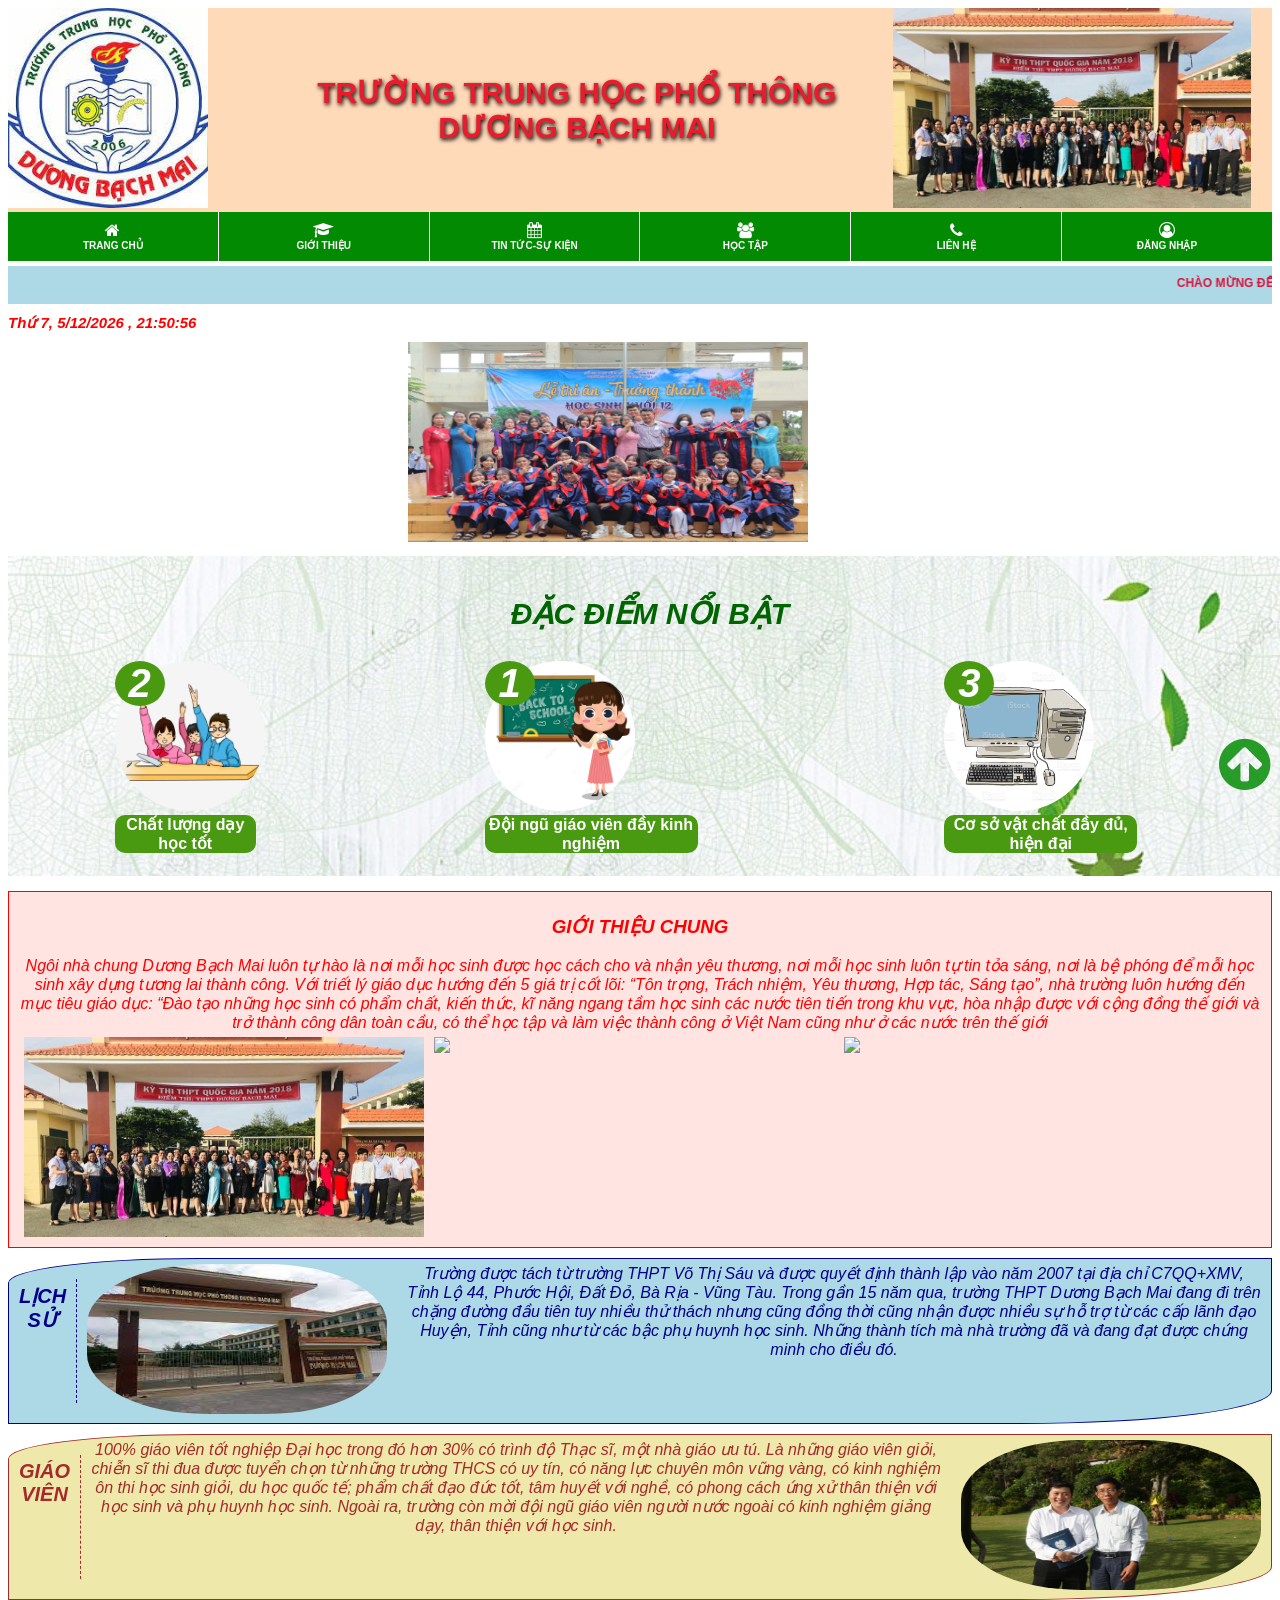
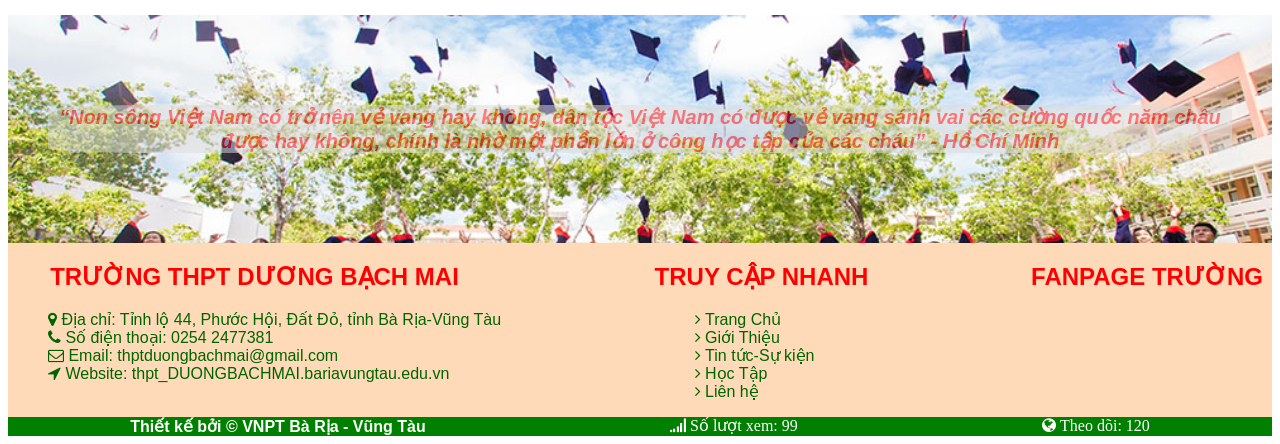
==== commit 4901801c: "upl" ====
--- a/index.html
+++ b/index.html
@@ -163,7 +163,7 @@
                 <li><i class="fa fa-map-marker"><span> Địa chỉ: Tỉnh lộ 44, Phước Hội, Đất Đỏ, tỉnh Bà Rịa-Vũng Tàu</span></i></li>
                 <li><i class="fa fa-phone"><span> Số điện thoại: 0254 2477381</span></i></li>
                 <li><a href="mailto: thptduongbachmai@gmail.com?subject=Phản hồi&body=Trân trọng!"><i class="fa fa-envelope-o"><span> Email: thptduongbachmai@gmail.com</span></i></a></li>
-                <li><a href="#"><i class="fa fa-location-arrow"><span> Website: thpt-duongbachmai.bariavungtau.edu.vn</span></i></a></li><!--thay cái này = trang web của mình-->
+                <li><a href="https://nhanbuimy.github.io/THPT_trangchu.github.io/"><i class="fa fa-location-arrow"><span> Website: thpt_DUONGBACHMAI.bariavungtau.edu.vn</span></i></a></li><!--thay cái này = trang web của mình-->
             </ul>
         </div>
 
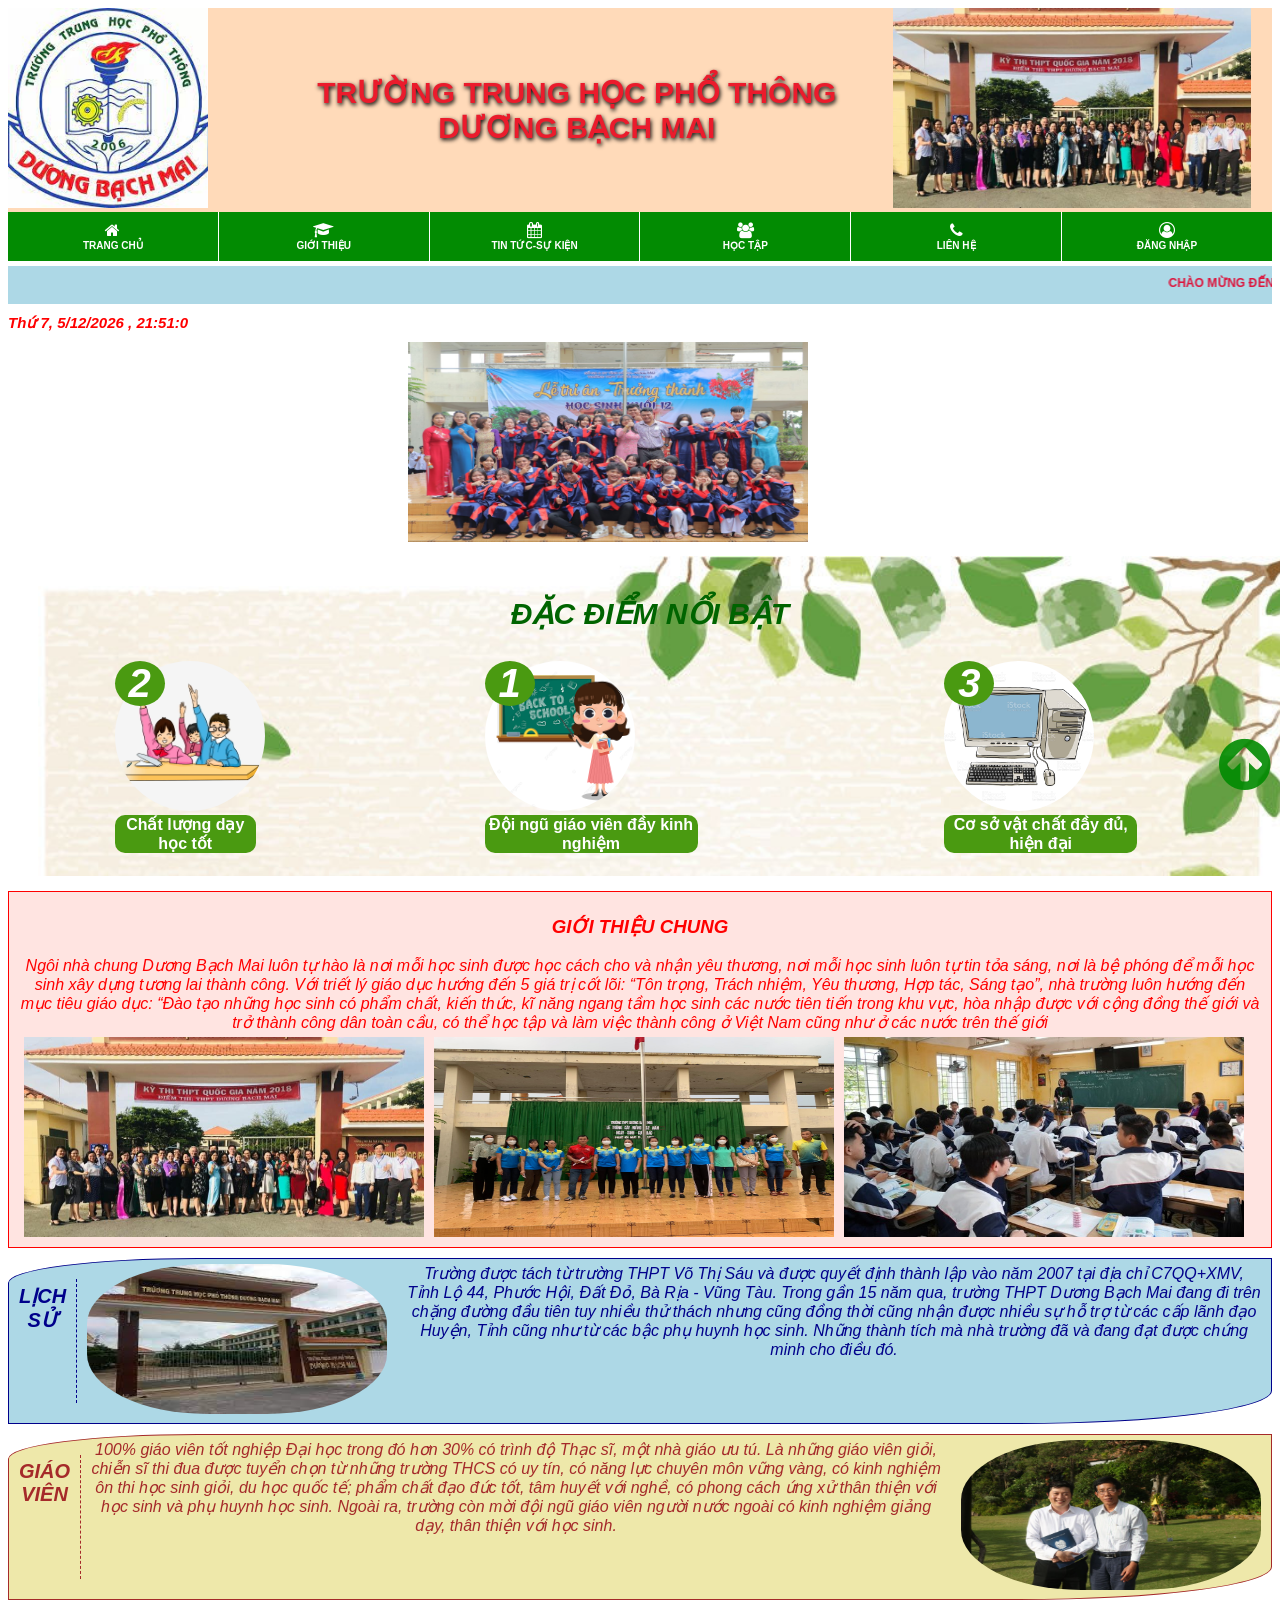
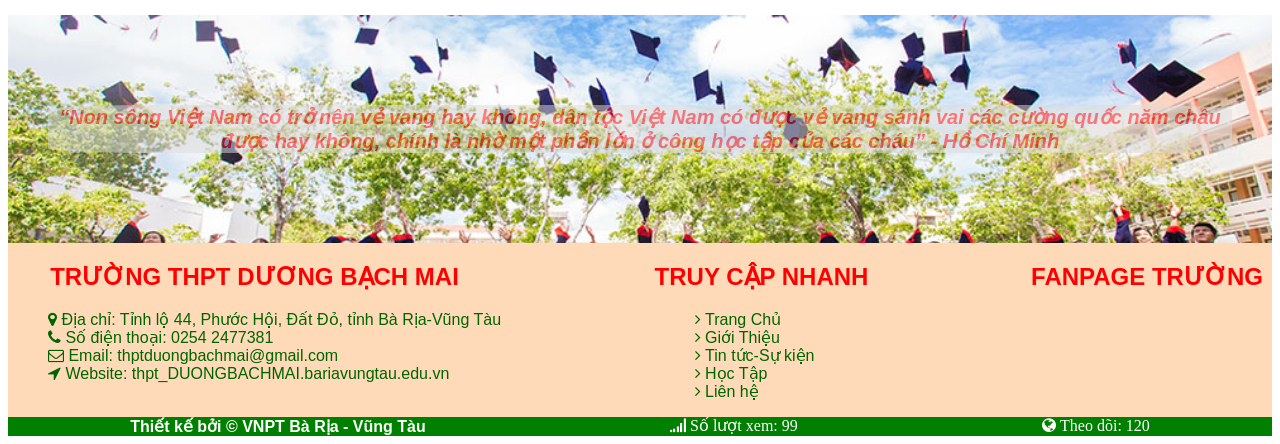
==== commit df12db01: "uplink" ====
--- a/index.html
+++ b/index.html
@@ -71,7 +71,7 @@
                 </ul>
              </li>
 
-             <li><a href="https://nhanbuimy.github.io/THPT_lienhe.github.io/" title="Liên hệ">
+             <li><a href="https://nhanbuimy.github.io/THPT_lienhe_lan2.github.io/" title="Liên hệ">
                 <i class="fa fa-phone"></i>
                 <span>LIÊN HỆ</span>
                 </a>
@@ -174,7 +174,7 @@
                 <li><a href="https://nhanbuimy.github.io/THPT_gioithieu.github.io/"><i class="fa fa-angle-right"><span> Giới Thiệu</span> </i></a></li>
                 <li><a href="https://nhanbuimy.github.io/THPT_tintuc.github.io/"><i class="fa fa-angle-right"><span> Tin tức-Sự kiện</span></i></a></li>
                 <li><a href="https://nhanbuimy.github.io/THPT_hoctap.github.io/"><i class="fa fa-angle-right"><span> Học Tập</span> </i></a></li>
-                <li><a href="https://nhanbuimy.github.io/THPT_lienhe.github.io/"><i class="fa fa-angle-right"><span> Liên hệ</span> </i></a></li>
+                <li><a href="https://nhanbuimy.github.io/THPT_lienhe_lan2.github.io/"><i class="fa fa-angle-right"><span> Liên hệ</span> </i></a></li>
             </ul>
         </div>
 
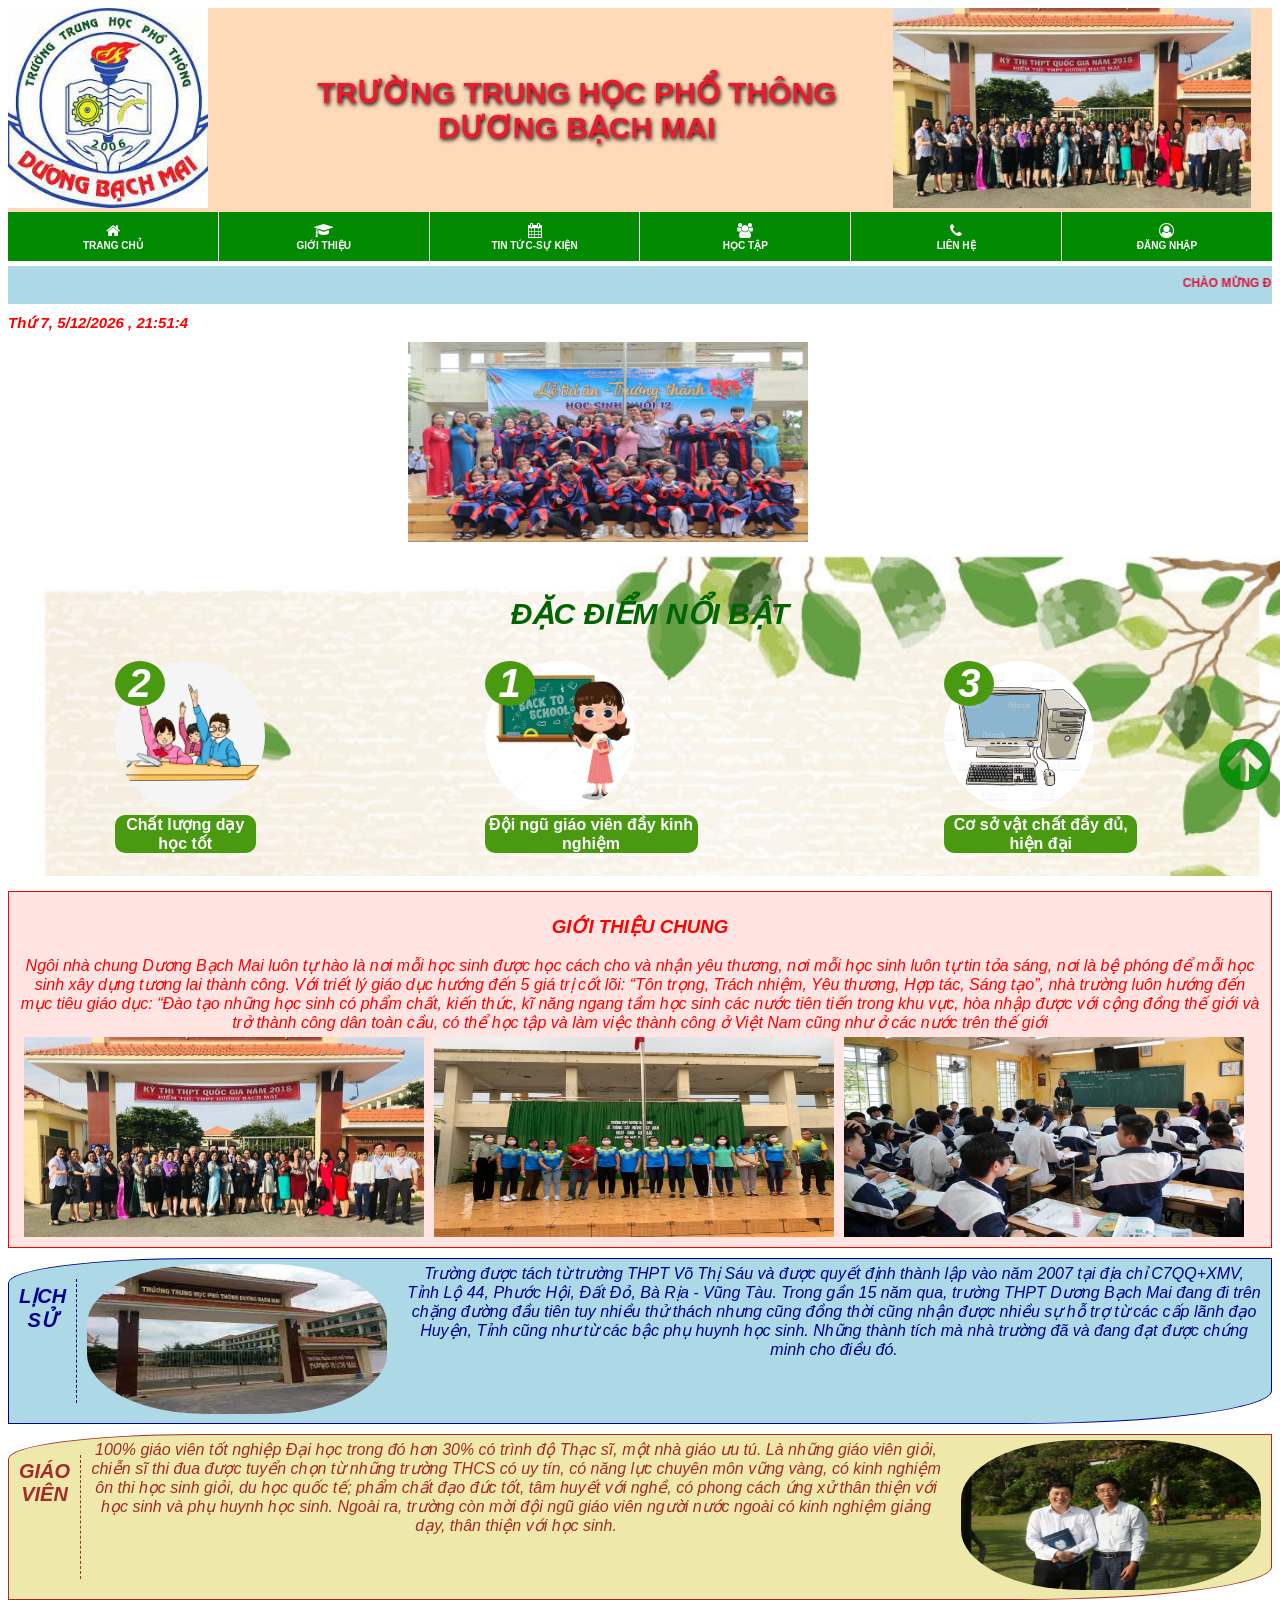
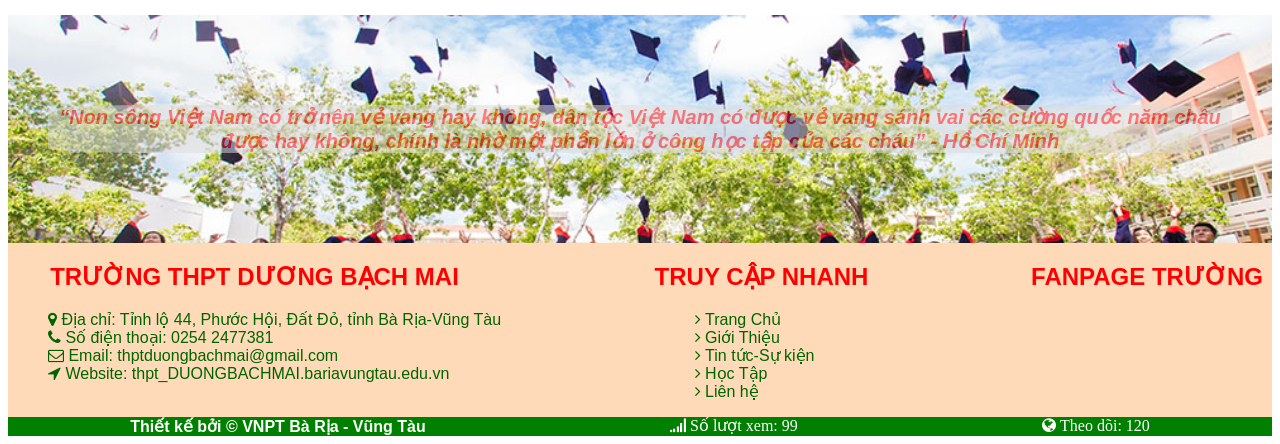
==== commit d8fa569c: "phone" ====
--- a/index.html
+++ b/index.html
@@ -6,6 +6,7 @@
     <meta name="viewport" content="width=device-width, initial-scale=1.0">
     <title>Giới thiệu - Trường THPT Dương Bạch Mai</title>
     <link rel="stylesheet" href="CSS/THPT_Gioithieu.css"/>
+
     <link href="Pictures/logo.jpeg" rel="shortcut icon" />
     <link rel="stylesheet" href="https://cdnjs.cloudflare.com/ajax/libs/font-awesome/4.7.0/css/font-awesome.min.css"/>
     <script src="https://cdnjs.cloudflare.com/ajax/libs/jquery/3.6.0/jquery.min.js"></script>
--- a/CSS/THPT_Gioithieu.css
+++ b/CSS/THPT_Gioithieu.css
@@ -69,9 +69,9 @@
     padding:10px;  
 }
 
-ul.menu>li>a>img{
-    width:20px;
-}
+ul.menu>li>a>i{
+    font-size:15px;
+ }
 ul.menu>li>a>span{
     display:block;
     font-weight: bold;
@@ -83,22 +83,6 @@
     background-color:rgb(235, 27, 44);
     color:yellow;
 }
-
-input[type=text] {
-    background-color: white;
-    color: black;
-    outline:none;
-    box-sizing: border-box;
-  }
-
-  input[type=text]:focus {
-    width: 75%;
-  }
-
-/*div> button img{
-    width:10px;
-   }
-*/
 
 .subcontent{
     display: none;
